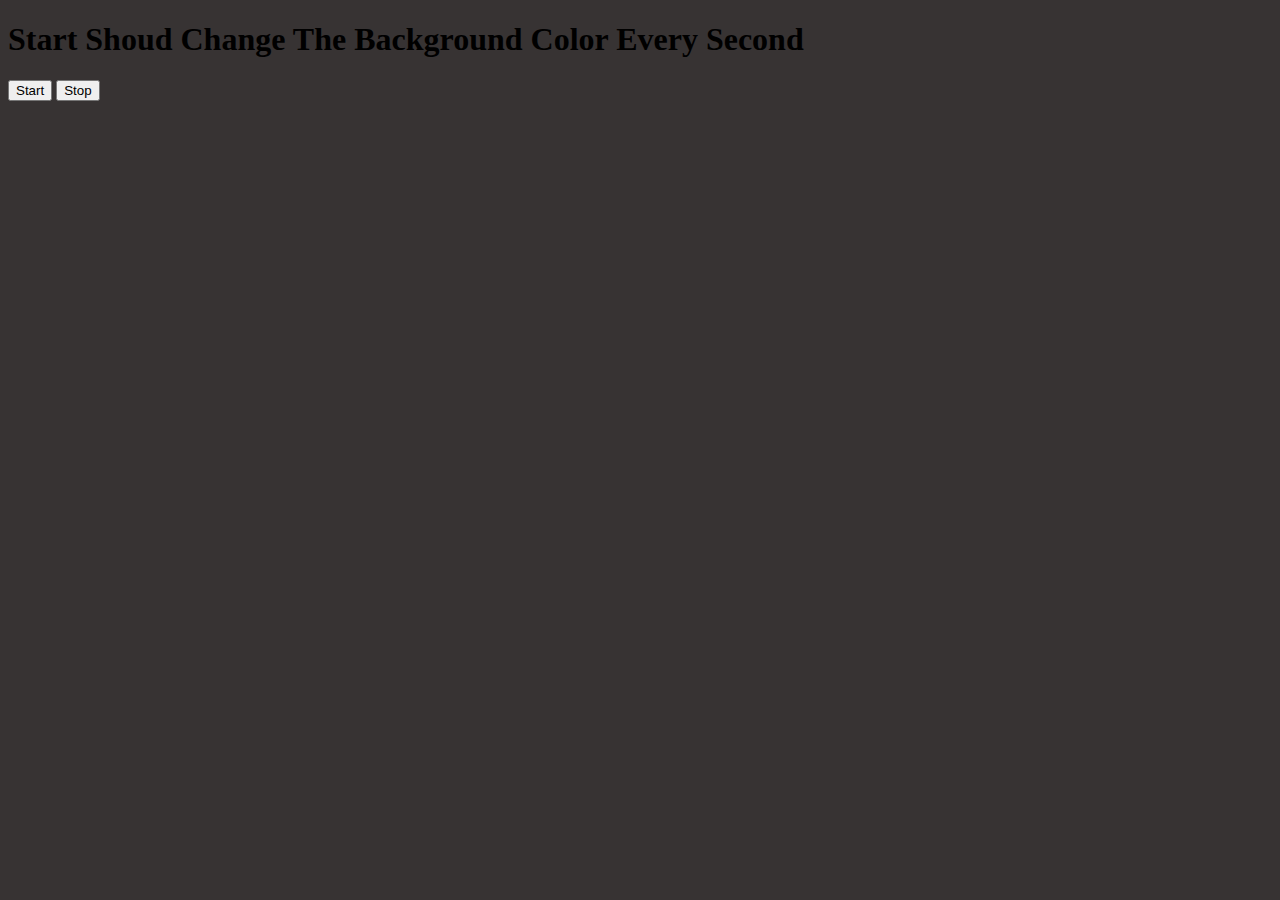
==== Learn Java Script/Project_For_JavaScript/Genrated Random Colour/index.htm @ 85d65755 "Add files via upload" ====
<!DOCTYPE html>
<html lang="en">
<head>
    <meta charset="UTF-8">
    <meta name="viewport" content="width=device-width, initial-scale=1.0">
    <title>Genarated Random Color</title>
</head>
<body style="background-color: rgb(55, 51, 51);">
    <h1>Start Shoud Change The Background Color Every Second </h1>
    <button id="start">Start</button>
    <button id="stop">Stop</button>
    <script src="script.js"></script>
</body>
</html>
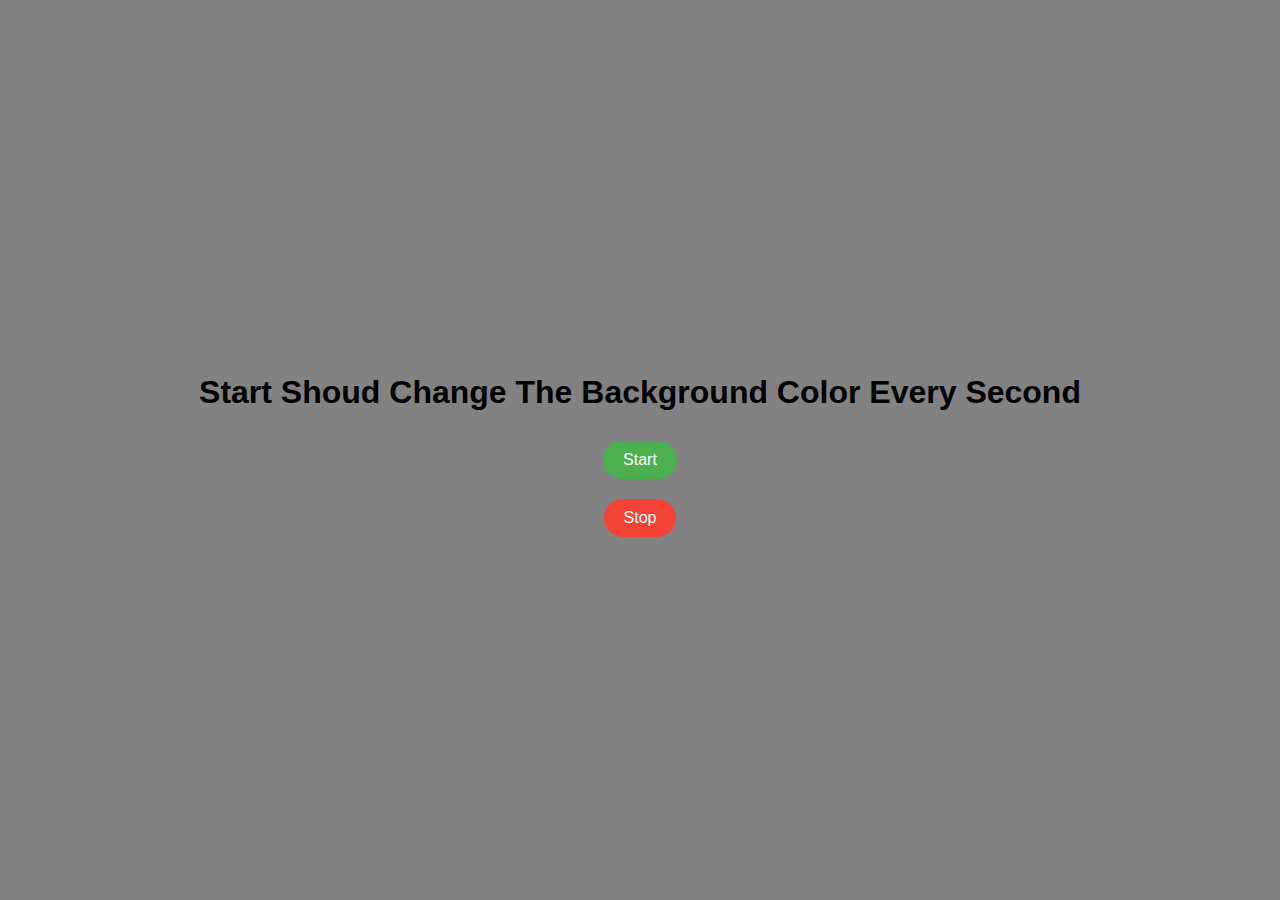
==== commit 090388cf: "Update index.htm" ====
--- a/Learn Java Script/Project_For_JavaScript/Genrated Random Colour/index.htm
+++ b/Learn Java Script/Project_For_JavaScript/Genrated Random Colour/index.htm
@@ -4,11 +4,12 @@
     <meta charset="UTF-8">
     <meta name="viewport" content="width=device-width, initial-scale=1.0">
     <title>Genarated Random Color</title>
+    <link rel="stylesheet" href="style.css">
 </head>
-<body style="background-color: rgb(55, 51, 51);">
+<body>
     <h1>Start Shoud Change The Background Color Every Second </h1>
     <button id="start">Start</button>
     <button id="stop">Stop</button>
     <script src="script.js"></script>
 </body>
-</html>+</html>
--- a/Learn Java Script/Project_For_JavaScript/Genrated Random Colour/style.css
+++ b/Learn Java Script/Project_For_JavaScript/Genrated Random Colour/style.css
@@ -0,0 +1,47 @@
+body {
+    font-family: Arial, sans-serif;
+    text-align: center;
+    background-color: #0202027e;
+    transition: background-color 0.3s ease;
+    height: 100vh;
+    display: flex;
+    flex-direction: column;
+    justify-content: center;
+    align-items: center;
+    margin: 0;
+}
+
+h1 {
+    margin-bottom: 20px;
+}
+
+button {
+    padding: 10px 20px;
+    font-size: 16px;
+    margin: 10px;
+    cursor: pointer;
+}
+
+#start {
+    background-color: #4CAF50;
+    color: white;
+    border: none;
+    border-radius: 50px;
+}
+
+#start:hover {
+    background-color: #45a049;
+}
+
+#stop {
+    background-color: #f44336;
+    color: white;
+    border: none;
+    border-radius: 50px;
+
+}
+
+#stop:hover {
+    background-color: #da190b;
+}
+
